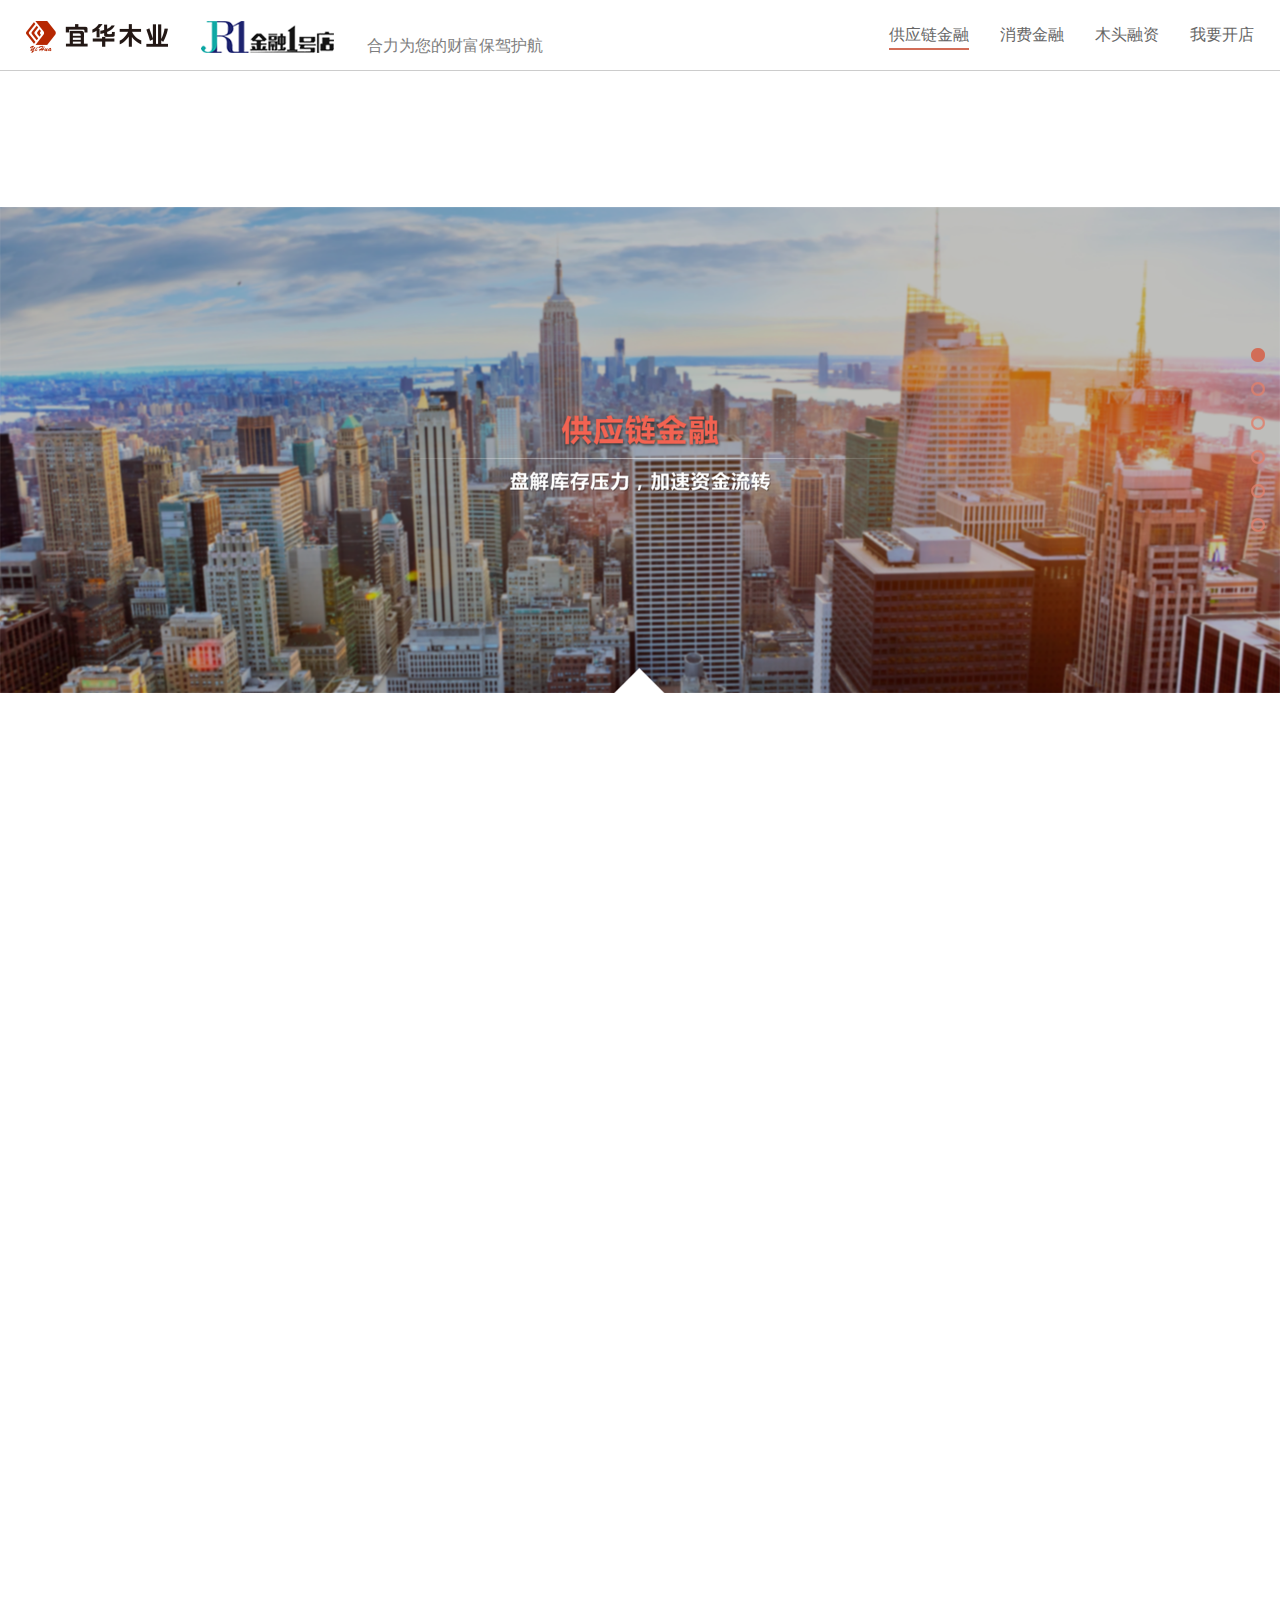
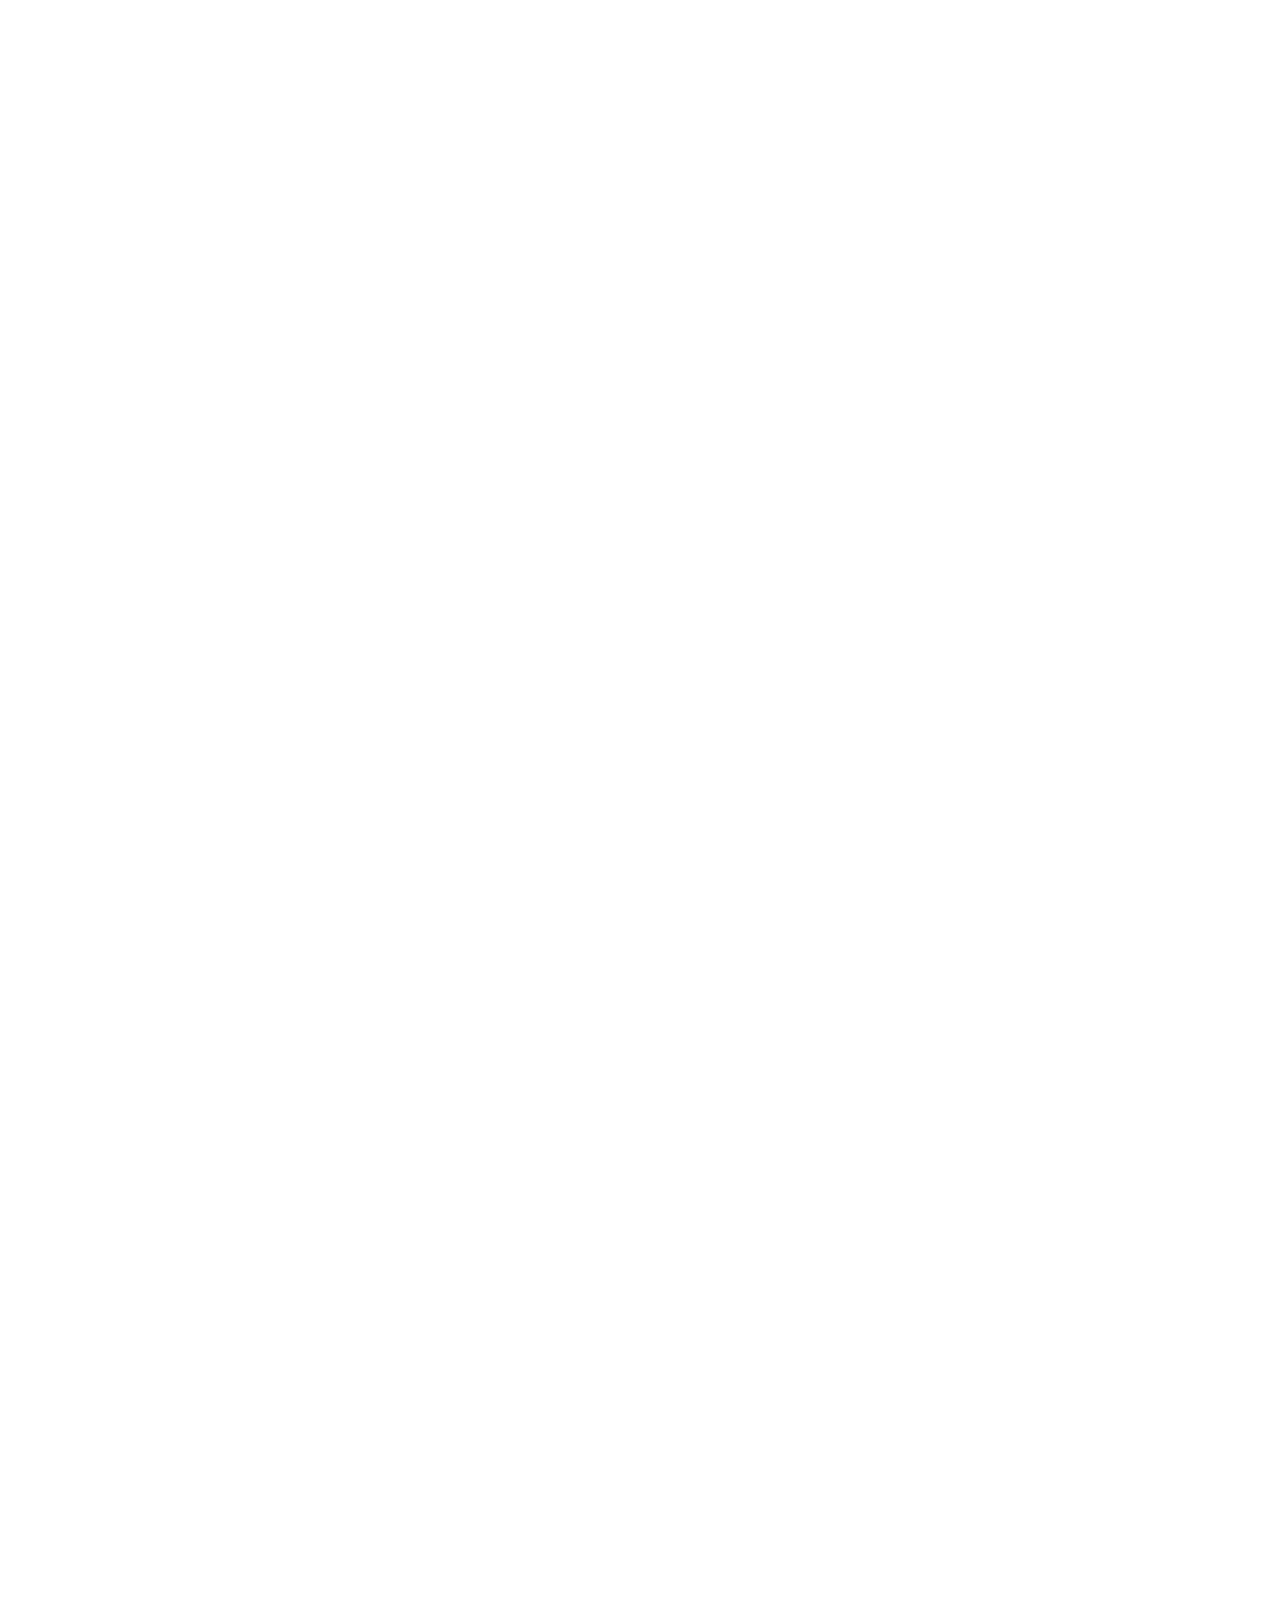
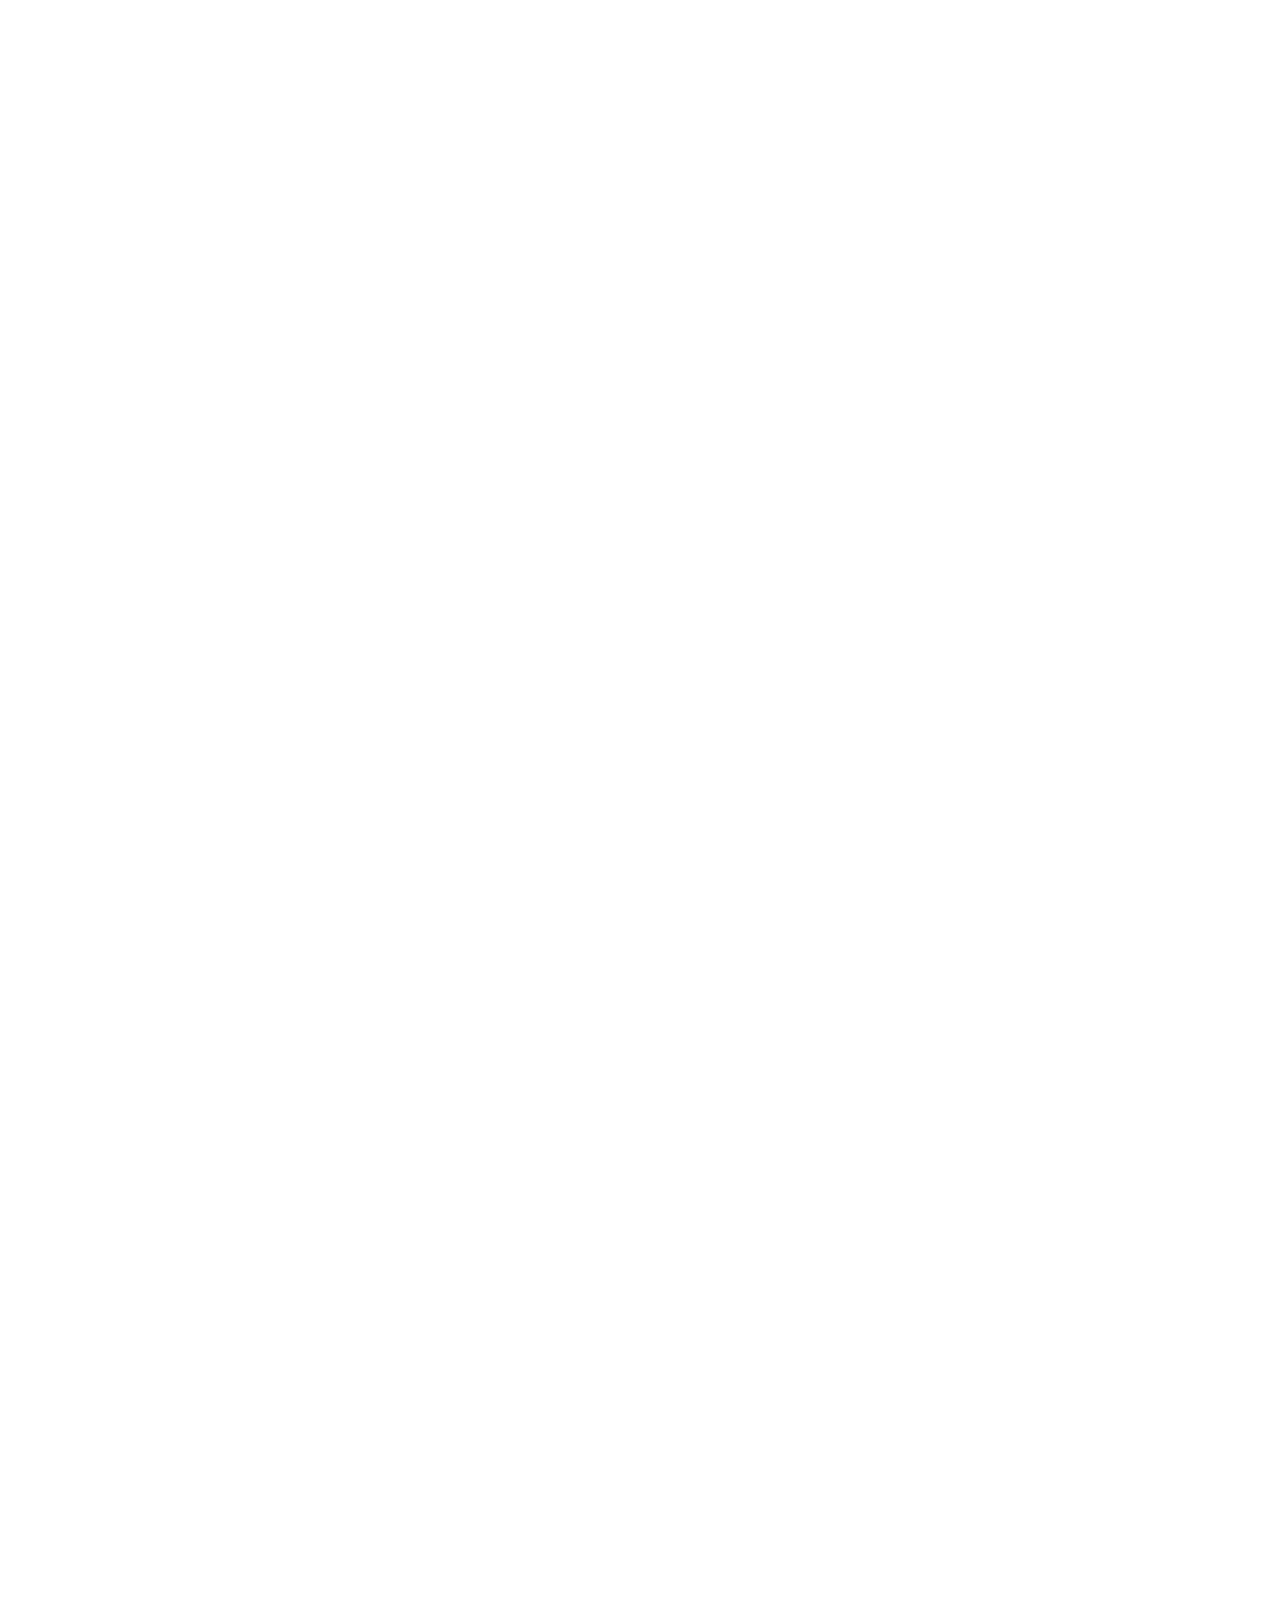
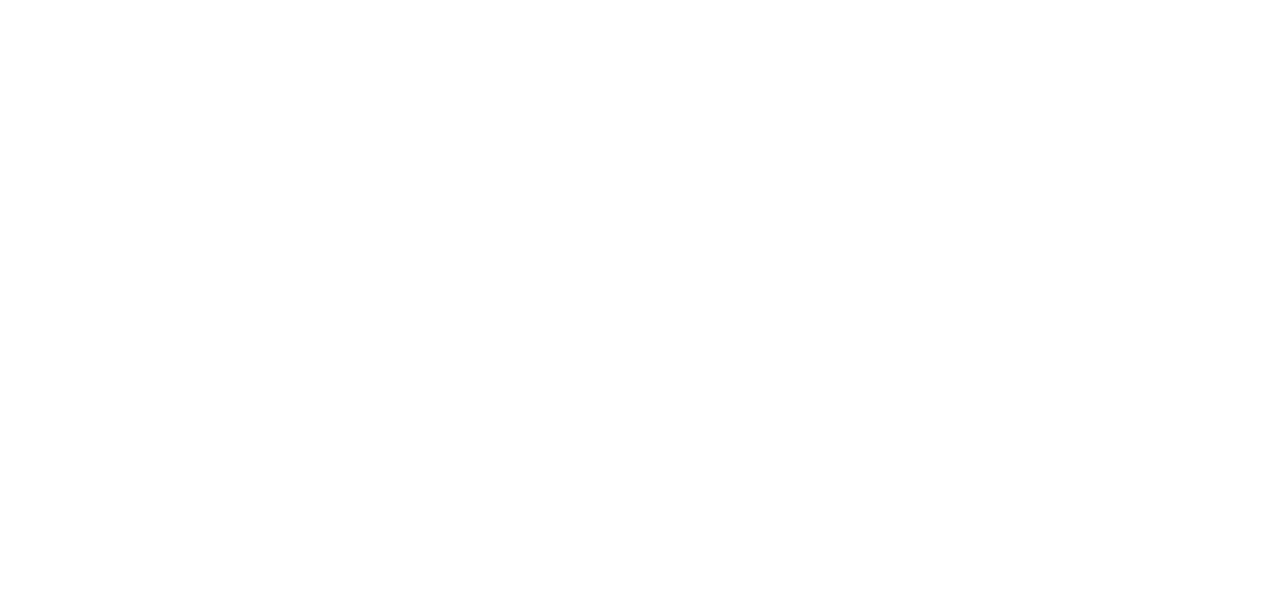
==== supply.html @ 96feeea0 "所有项目" ====
﻿<!DOCTYPE html PUBLIC "-//W3C//DTD XHTML 1.0 Transitional//EN" "http://www.w3.org/TR/xhtml1/DTD/xhtml1-transitional.dtd">
<html xmlns="http://www.w3.org/1999/xhtml">
<head>
	<meta http-equiv="Content-Type" content="text/html; charset=utf-8" />
	<meta name="keywords" content="">
	<meta name="description" content="">
	<title>宜华家居-供应链金融</title>
	<link rel="stylesheet" type="text/css" href="css/reset.css">
	<link rel="stylesheet" type="text/css" href="css/common.css">
	<link rel="stylesheet" type="text/css" href="css/jquery.fullPage.css">
	<link rel="stylesheet" type="text/css" href="css/supply.css">
	<script type="text/javascript" src="js/jquery.js"></script>
	<script type="text/javascript" src="js/jquery.fullPage.min.js"></script>
	<script type="text/javascript" src="js/commom.js"></script>
	<script type="text/javascript" src="js/slider.js"></script>
	<script type="text/javascript" src="js/supply.js"></script>
	<script type="text/javascript">
		$(document).ready(function() {
			$.fn.fullpage({
				'verticalCentered': false,
				'anchors': ['page1', 'page2', 'page3', 'page4','page5','page6','page7'],
				'css3': true,
				'slidesColor': ['#fff', '#fff', '#f0f0f0', '#fff','#f0f0f0','#fff','#fff'],
				'navigation': true,
				'navigationPosition': 'right',
				'menu': '#header'
			});
		});
	</script>
</head>
<body>
	<!--header-->
	<div class="header clearfix" id="header">
		<div class="left logo">
			<img src="images/logo1.png" height="32" width="142" >
			<img src="images/logo2.png" height="32" width="133">
			<span>合力为您的财富保驾护航</span>
		</div>
		<div class="right nav">
			<a href="supply.html" class="current"  title="供应链金融">供应链金融</a>
			<a href="consumption.html" title="消费金融">消费金融</a>
			<a href="financing.html"  title="木头融资">木头融资</a>
			<a href="index.html"  title="我要开店">我要开店</a>
		</div>
	</div>
	<!--header-->
	<!--content-->
	<div class="section " id="section0">
		<img src="images/part3_1.png" />
	</div>
	<div class="section" id="section1">
		<div class="m-part2">
			<div class="w-common clearfix">
				<div class="left">
					<img src="images/part2.png" height="416" width="416" >
				</div>
				<div class="brief right">
					<h2>宜华Y+ 生活+</h2>
					<p class="p1">
						一元复始，万象更新。宇宙万物能生生不息者，惟有良好生态。宜华木业秉承开放、相生和共荣的循环理念，构建“Y+生态系统”，这是一个“四向”资源整合、“三大”平台联结，有效连接“人和服务”的开放生态系统。
					</p>
					<p class="p2">
						“Y+生态系统”外圈是“互联网+”接入层，通过互联网的开放式接入，吸纳潜在客户和外部资源，目前已布局“线上”、“线下”、“工装”、“金融”和“物流”五大入口。通过这些“入口”，消费者可以快速获得在线家装设计、装修方案、家具配饰以及消费贷款等一条龙服务。
					</p>
				</div>
			</div>
		</div>
		<img src="images/top-arrow2.png" height="45" width="88" class="top-arrow">
	</div>
	<div class="section" id="section2">
		<div class="m-part3 clearfix">
			<div class="w-common clearfix">
				<h2>供应链金融——宜华家居、金融一号店强强联手为您的企业保驾护航</h2>
				<div class="part3_content clearfix">
					<div class="part3_left">
						<h3><span>1.</span>关于金融1号店</h3>
						<div class="company_pro">

							<ul class="list-h">
								<li>
									<p>
										北京投融有道科技有限公司创立于2013年，总部设在北京，致力于成为中国“互联网+金融”产业的领先者，是国内最具创新性和成长性的互联网金融公司之一。
									</p>
									<p>
										作为公司的互联网平台品牌，金融1号店定位于互联网金融产品与服务平台，为个人和中小企业提供包括资产管理、融资服务、金融信息服务等一系列金融产品和信息的整合服务。
									</p>
								</li>
								<li>
									<p>
										网站自上线以来，陆续推出PP宝、MM计划、天天理财、开借、文化投资等特色产品与服务，截至2015年11月，累计注册用户数22万，交易量超过4.3亿元人民币。
									</p>
									<p>
										过去两年多的发展，为公司奠定了坚实的基础，公司将进一步充实和完善产品线，提升用户体验和满意度，拓展创新业务，巩固内部管理，加强产业合作，提高品牌价值。公司目前已经在深圳成立分公司，辐射大华南区域。
									</p>
								</li>
								<li>
									<p>
										同时在多个投资项目领域成立了多家项目子公司。公司计划在未来一年内，陆续实现成立上海和南京等分公司，引入战略投资伙伴，用户数力争达到100万，创建新业务品牌，以及国内挂牌上市等一系列战略目标。
									</p>
								</li>
							</ul>
						</div>
						<div class="imgSwith">
							<img src="images/left2.png" height="30" width="30" id="leftImg">
							<img src="images/right1.png" height="30" width="30" id="rightImg">
						</div>
					</div>
					<div class="part3_fgx"></div>
					<div class="part3_right">
						<h3><span>2.</span>关于供应链金融</h3>
						<p>
							金融一号店一直致力于为中小企业融资的理念和技术瓶颈提供解决方案。面向宜华木业优质供应商推出的专项供应链金融服务，将帮助宜华木业供应商实现资金即刻兑现，缩短账期，增强供应商资产流动性，提高企业运用和管理资本的能力，有效降低供应商资金流动风险。 
						</p>
					</div>
				</div>
			</div>
		</div>
		<img src="images/top-arrow.png" height="45" width="88" class="top-arrow">
	</div>
	<div class="section" id="section3">
		<div class="m-part4">
			<h2>供应链金融——两种解决办法让您轻松无忧</h2>
			<div class="m-part4-bg">
				<img src="images/part3_4.png" height="580" width="1920" style="position:absolute">
				<div class="w-common">
					<div id="banner_tabs" class="flexslider">
						<ul class="slides">
							<li>
								<img src="images/programme1.png" height="330" width="1200">
							</li>
							<li>
								<img src="images/programme2.png" height="330" width="1200">
							</li>		
						</ul>
									        
				        <!-- <ol id="bannerCtrl" class="flex-control-nav flex-control-paging">
				            <li class="active"></li>
				            <li></li>
				            <li></li>
				        </ol> -->
					</div>

				</div>
				<div class="flex-direction-nav">
		        	<img src="images/le.png" height="146" width="72" class="flex-prev">
		        	<img src="images/ri.png" height="146" width="72" class="flex-next">
		        </div>
			</div>
		</div>
	</div>
	<div class="section" id="section4">
		<div class="m-part5">
			<div class="w-common">
				<div class="m-part5-c">
					<div class="fir">
						<h2>供应链申请流程</h2>
						<img src="images/fgx_01.png" height="5" width="125" class="fgx">
					</div>
					<div class="sec clearfix">
						<div class="item1 left clearfix">
							<img src="images/ico1.png" height="109" width="96" class="left">
							<p>
								<em>SETP1  咨询申请</em>
								<span>欢迎您通过多种渠道联系我们沟通咨询，金融一号店将审核并尽快联系您</span>
							</p>
						</div>
						<div class="item2 left clearfix">
							<img src="images/ico2.png" height="109" width="96" class="left">
							<p>
								<em>SETP2  合同签订</em>
								<span>基本材料准备和合同签订</span>
							</p>
						</div>						
					</div>
					<div class="sec clearfix">
						<div class="item1 left clearfix">
							<img src="images/ico3.png" height="109" width="96" class="left">
							<p>
								<em>SETP3  极速放款</em>
								<span>即刻兑现，缓解企业现金流压力，提高资金周转率</span>
							</p>
						</div>
						<div class="item2 left clearfix">
							<img src="images/ico4.png" height="109" width="96" class="left">
							<p>
								<em>SETP4  自主还款</em>
								<span>便捷支付方式，在线还款体验，自主灵活</span>
							</p>
						</div>						
					</div>
				</div>
			</div>
		</div>
	</div>
	<div class="section" id="section5">
		<div class="m-part6">
			<div class="w-common">
				<h2>联系我们</h2>
				<div class="m-part6-c clearfix">
					<div class="left m-part6-l">
						<p>如果您需要了解关于金融一号店供应链金融更多详情，可以通过以下方式或留言给我们。</p>
						<div class="list">
							<ul>
								<li>
									<span class="ico1">电话号码</span>
									<em>400-6608-517</em>
								</li>
								<li>
									<span class="ico2">公司地址</span>
									<em style="font-style:normal">北京市海淀区中关村南三街6号</em>
								</li>
								<li>
									<span class="ico3">电子邮箱</span>
									<em>info@crtivo.com</em>
								</li>
							</ul>
						</div>
					</div>
					<div class="right m-part6-r">
						<form action="">
                        <div class="fir clearfix">
                            <p>
                                <img src="images/people.png" height="23" width="20">
                                <input id="jr_contact_name" type="text" class="username" value="您的姓名"   />
                            </p>
                            <p>
                                <img src="images/email2.png" height="16" width="20" style="margin-top:20px;">
                                <input id="jr_contact" type="text" class="contactway" value="您的联系方式" />
                            </p>
                        </div>
                        <div class="sec">
                            <textarea name="" id="jr_submit_content" cols="30" rows="10"></textarea>
                            <p><img id="jr_submit_contact" src="images/send.png" height="39" width="39"></p>
                        </div>
                        </form>
					</div>
				</div>
			</div>
		</div>	
		<div class="m-part6-city"></div>
		<!--backtop-->
		<a href="supply.html#page1" class="right" id="returnBack" alt="返回顶部">
			<img src="images/backtop.png" height="50" width="50">
		</a>
		<!--backtop-->
	</div>
	<!--content-->

<script type="text/javascript">
$(function(){
	var lilenth = $(".list-h li").length+1;
	$(".list-h").css("width", lilenth * 371);
	var leftpos = 0;
	var leftcount = 0;
	$("#leftImg").attr("src", "images/left2.png");

	if (lilenth > 1) {
		$(function() {
			$("#rightImg").click(function() {
				if (leftcount >= 0) {
					$("#leftImg").attr("src", "images/left1.png");	
				}
				if (lilenth - leftcount < 3) {
					$("#rightImg").attr("src", "images/right2.png");	
				}
				else {
					leftpos = leftpos - 371;
					leftcount = leftcount + 1;
					$(".list-h").animate({ left: leftpos }, "slow");
					
					if (lilenth - leftcount < 2) {
						$("#rightImg").attr("src", "images/right2.png");
					}
				}

			});
		});
		$(function() {
				$("#leftImg").click(function() {
					if (lilenth - leftcount > 2) {
						$("#rightImg").attr("src", "images/right1.png");
					}
					if (leftcount < 1) {
						$("#leftImg").attr("src", "images/left2.png");
					}
					else {
						leftpos = leftpos + 371;
						leftcount = leftcount - 1;
						$(".list-h").animate({ left: leftpos }, "slow");
						if (leftcount < 1) {
							$("#leftImg").attr("src", "images/left2.png");
							
						}
					}

				});
			});
		}
	else {
		$("#rightImg").attr("src", "images/right2.png");
	}
});
</script>
<script type="text/javascript">
 	//banner切换
    $(function() {
        var bannerSlider = new Slider($('#banner_tabs'), {
            time: 5000,
            delay: 700,
            event: 'hover',
            auto: false,
            mode: 'fade',
            controller: $('#bannerCtrl'),
            activeControllerCls: 'active'
        });
        $('.flex-prev').click(function() {
            bannerSlider.prev();
        });
        $('.flex-next').click(function() {
            bannerSlider.next();
        });
    });
</script>
</body>
</html>
---- css/common.css ----
@charset "utf-8";
/**header**/
.header{height: 70px;line-height: 70px;padding: 0 2%;position: fixed;z-index: 999;left: 0;top: 0;background: #fff;width: 96%;border-bottom: 1px solid #ccc;}
.header .logo img{margin-right: 30px;display: inline-block;vertical-align: middle;}
.header .logo span{display: inline-block;font-size: 16px;color: #7e7e7e;position: relative;top: 11px;}

.header .nav a{color: #666;font-size: 16px;margin-left:28px;border-bottom: 2px solid #fff;padding-bottom: 5px;}
.header .nav a:hover{border-bottom: 2px solid #D26D57;}
.header .nav a.current{border-bottom: 2px solid #D26D57;}

/**content**/
.main{position: relative;}
.m-part2{height: 735px;width: 100%;background: #fff;position: relative;top:50%;margin-top:-150px;}
.m-part2 img{vertical-align: middle;display: inline-block;}


.m-part2 .brief{width: 670px;font-size: 16px;color: #59493f;}
.m-part2 .brief h2{font-size: 28px;color: #b22130;}
.m-part2 .brief p{line-height: 28px;text-align: justify;}
.m-part2 .brief p.p1{margin-top:80px;margin-bottom: 30px;}

.m-part6{width: 100%;background: #fff;height: 730px;position: relative;top: 50%;margin-top: -200px;}
.m-part6 h2{height: 100px;line-height: 100px;font-size: 28px;color: #d26d57;text-align: center;}
.m-part6-l p{font-size: 16px;color: #7e7e7e;line-height: 25px;width:335px;}
.m-part6-l .list{margin-top: 45px;font-size: 17px;color: #7e7e7e;}
.m-part6-l .list ul{list-style: none;}
.m-part6-l .list ul li{line-height: 35px;}
.m-part6-l .list ul li span{margin-right: 35px;padding-left: 25px;display: inline-block;}
.m-part6-l .list ul li em{font-style: italic;color: #7e7e7e;}

.m-part6-l .list ul li span.ico1{background: url(../images/phone.png) 0 center no-repeat;}
.m-part6-l .list ul li span.ico2{background: url(../images/address.png) 0 center no-repeat;}
.m-part6-l .list ul li span.ico3{background: url(../images/email.png) 0 center no-repeat;}

.m-part6-r .fir{}
.m-part6-r .fir p{background: #f2f4f5;width: 280px;height: 55px;line-height: 55px;float: left;margin-left: 20px;border-radius: 3px;}
.m-part6-r .fir p img{float: left;margin:17px 10px;}
.m-part6-r .fir p input{height: 55px;line-height: 55px;float: left;font-size: 16px;color: #d26d57;width: 180px;border: none;background: #F2F4F5;}
.m-part6-r .sec{margin-top: 20px;margin-left: 20px;position: relative;}
.m-part6-r .sec textarea{width: 95%;background: #F2F4F5;border: none;border-top-left-radius: 3px;border-top-right-radius: 3px;height: 40px;text-indent: 10px;padding:2.5% ;font-size: 16px;color: #d26d57;}
.m-part6-r .sec p{width: 100%;background: #F2F4F5;border-bottom-left-radius: 3px;border-bottom-right-radius: 3px;overflow: hidden;}
.m-part6-r .sec p img{position: relative;right: 14px;float: right;margin-bottom: 14px;}
input::-webkit-input-placeholder, textarea::-webkit-input-placeholder {color:#d26d57;}
input:-moz-placeholder, textarea:-moz-placeholder {color:#d26d57;}
input::-moz-placeholder, textarea::-moz-placeholder {color:#d26d57;}
input:-ms-input-placeholder, textarea:-ms-input-placeholder {color:#d26d57;}
.m-part6-city{background: url(../images/city.png) no-repeat center 0;width: 100%;height: 181px;overflow: hidden;position: absolute;bottom: 0;}

.m-part7{width: 100%;background: #fff;height: 100%;position: relative;}

.m-part8{height: 70px;line-height: 70px;padding: 0 2%;background: #fff;width: 96%;}
.m-part8 .logo img{margin-right: 30px;display: inline-block;vertical-align: middle;}
.m-part8 .logo span{margin-left: 30px;display: inline-block;font-size: 16px;color: #7e7e7e;}

/**main-nav**/
.main-nav{position: fixed;top:50%;right: 120px;z-index: 999;margin-top: -129px;}
.main-nav a{background: url(../images/circle2.png) no-repeat;width: 24px;height: 24px;display: block;margin-bottom: 10px;}
.main-nav a.current{background: url(../images/circle.png) no-repeat;}

/**backTop**/
#returnBack{margin-top: -250px;z-index: 999999;position: relative;margin-right: 30px;}

/**Arrow**/
.top-arrow{position: absolute;text-align: center;bottom: 0px;left: 50%;margin-left: -44px;}



.section{position: relative;position: relative;-webkit-box-sizing: border-box;-moz-box-sizing: border-box;box-sizing: border-box;overflow: hidden;}
#section0{text-align: center;display: table-cell; vertical-align:middle;}
#section0 img{width: 100%;vertical-align: middle;}
---- css/supply.css ----
﻿/**content**/
.m-part1{background: url(../images/part3_1.png) no-repeat center 0;width: 100%;height: 730px;overflow: hidden;margin-top: 70px; }
.m-part3{width: 100%;background: #f0f0f0;height: 730px;position: relative;top: 50%;margin-top: -170px;}
.m-part3 h2{font-size: 28px;color: #333;text-align: center;}
.m-part3 h3{color: #d26d57;font-size: 28px;margin-bottom: 40px;}
.m-part3 h3 span{font-style: italic;}
.part3_content {margin-top: 50px;}
.part3_left{float: left;width: 375px;}
.part3_left h3{text-align: right;}
.part3_fgx{border-right: 1px solid #cdcdcd;height: 300px;float: left;margin-left: 125px;margin-top: 65px;}
.part3_right{float: right;width: 590px;margin-top: 95px;}
.company_pro{background: url(../images/quotation.png) no-repeat;width: 371px;height: 203px;padding:20px 0px;overflow: hidden;position: relative;}
.company_pro ul{position: absolute;width: 1200px;left: 0;}
.company_pro li{float: left;width: 371px;height: 203px;padding:5px 0px;}
.company_pro p{font-size: 16px;color: #333;line-height: 22px;margin-bottom: 10px;text-align: justify;}
.imgSwith{float: right;margin-top: 15px;}
.imgSwith img{cursor: pointer;margin-left: 10px;}
.part3_right p{font-size: 16px;color: #333;line-height: 25px;margin-bottom: 10px;text-align: justify;}

.m-part4{width: 100%;top: 50%;margin-top: -230px;position: relative;height: 735px;}
.m-part4 h2{text-align: center;height: 50px;line-height: 50px;font-size: 28px;color: #d26d57;}
.m-part4-bg{/*background: url(../images/part3_4.png) no-repeat center 0;*/background: #ccc; width: 100%;height: 580px;overflow: hidden;}


.m-part5{width: 100%;background: #f0f0f0;height: 730px;position: relative;top: 50%;margin-top: -150px;}
.m-part5-c{}
.m-part5-c .fir{text-align: center;}
.m-part5-c .fir h2{height: 50px;line-height: 50px;color: #333;font-size: 28px;text-align: center;}
.m-part5-c .fir img.fgx{padding-top: 20px;text-align: center;}

.m-part5-c .sec{margin-top: 40px;}
.m-part5-c .sec .item1{width:480px;margin-right:240px;overflow: hidden;}
.m-part5-c .sec .item2{width:480px;overflow: hidden;}
.m-part5-c .sec img{margin-right: 23px;}
.m-part5-c .sec p{float: left;width: 360px;}
.m-part5-c .sec em{font-size: 24px;color: #333;display:block;}
.m-part5-c .sec p span{margin-top: 30px;font-size: 16px;color: #333;display: block;line-height: 30px;}


.flexslider{position: relative;height: 375px;top: 110px;}
.flexslider .slides li{position: absolute;top: 0;left: 0;width: 100%; height: 100%;}
.flexslider .slides li img{width: 1200px;height: 330px;display: block;}

.flex-direction-nav{    display: block;
    width: 100%;
    margin: 0 auto;
    margin-top: -160px;
    z-index: 999;
    position: absolute;}
.flex-direction-nav img{cursor: pointer;display: block;}
.flex-direction-nav .flex-prev{float: left;left: 0;}
.flex-direction-nav .flex-next{float: right;right: 0;}


.flex-control-nav{position: absolute;bottom: 10px;text-align: center;width: 100%;}
.flex-control-nav li{background: #ccc;border-radius: 50%;width: 20px;height: 20px;display: inline-block;cursor: pointer;}
.flex-control-nav li.active{background: red}

#returnBack {margin-top: -100px;z-index: 999;position: relative;margin-right: 30px;}
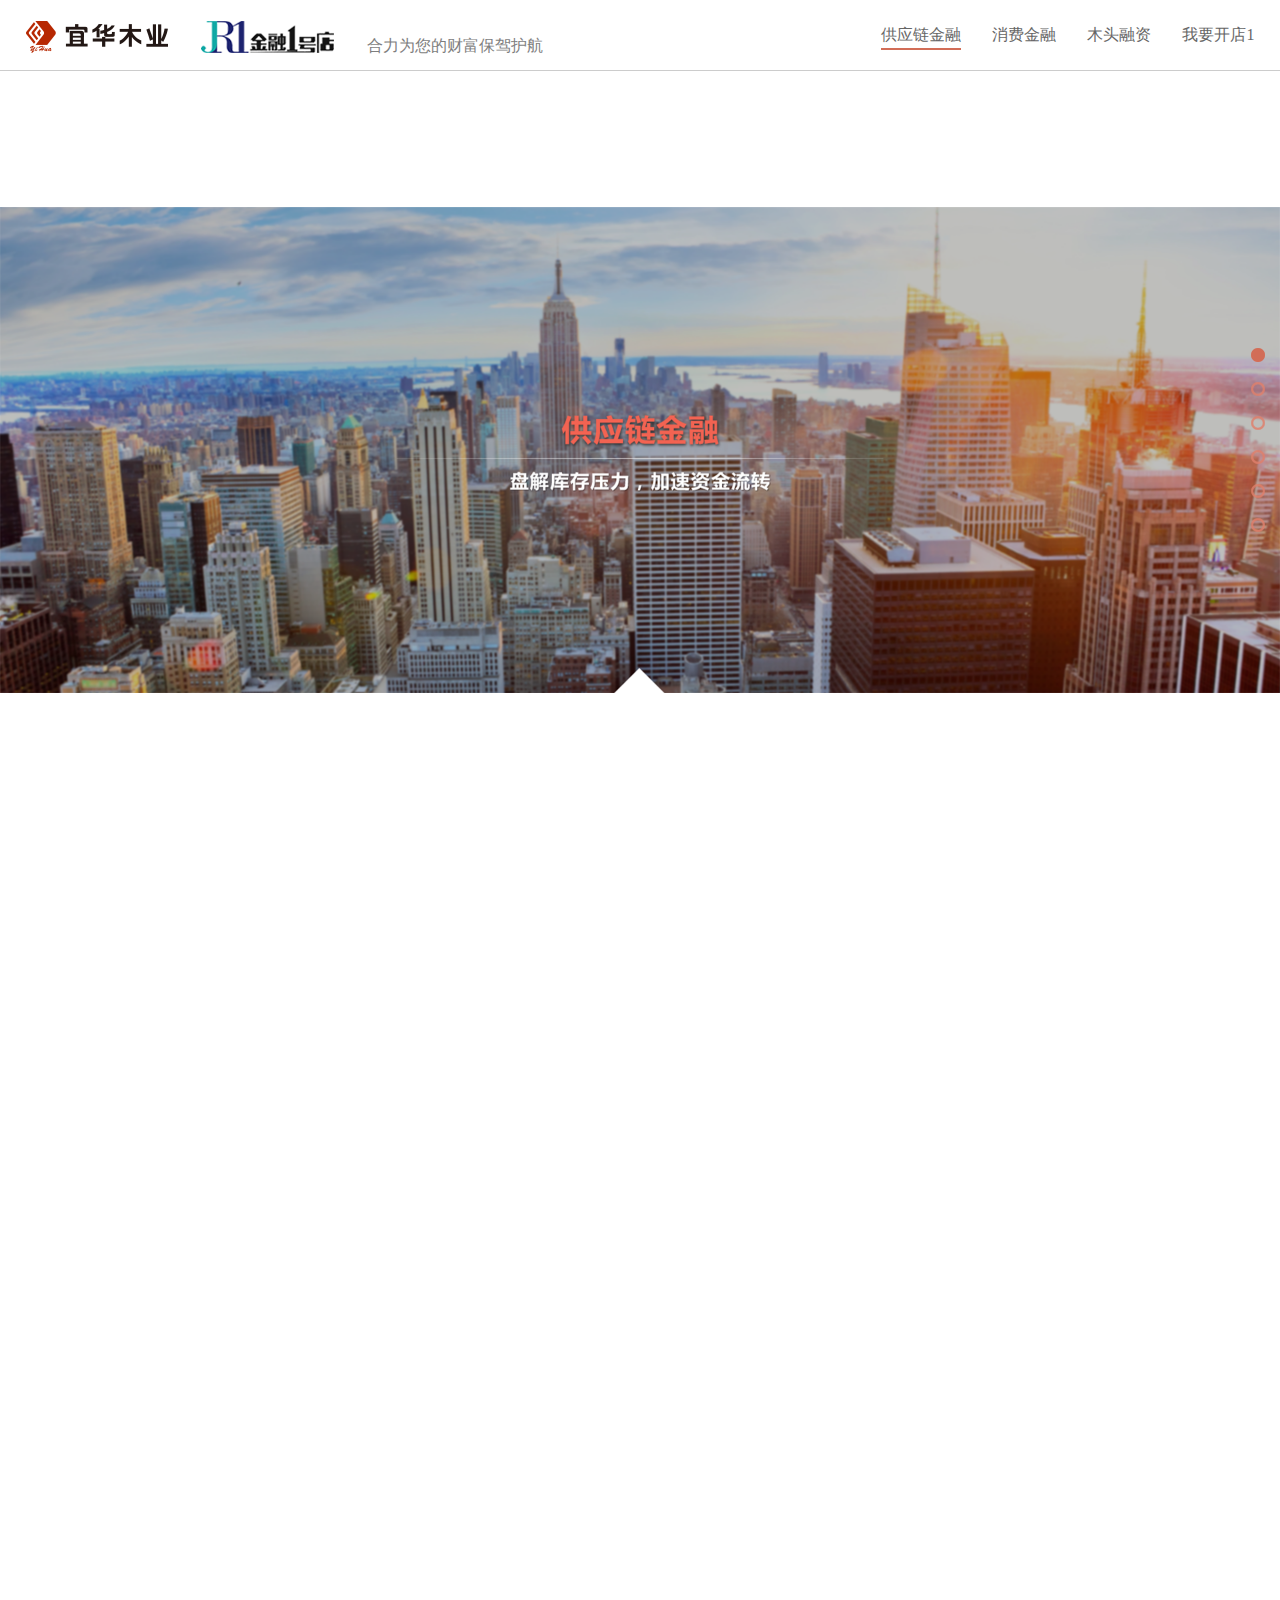
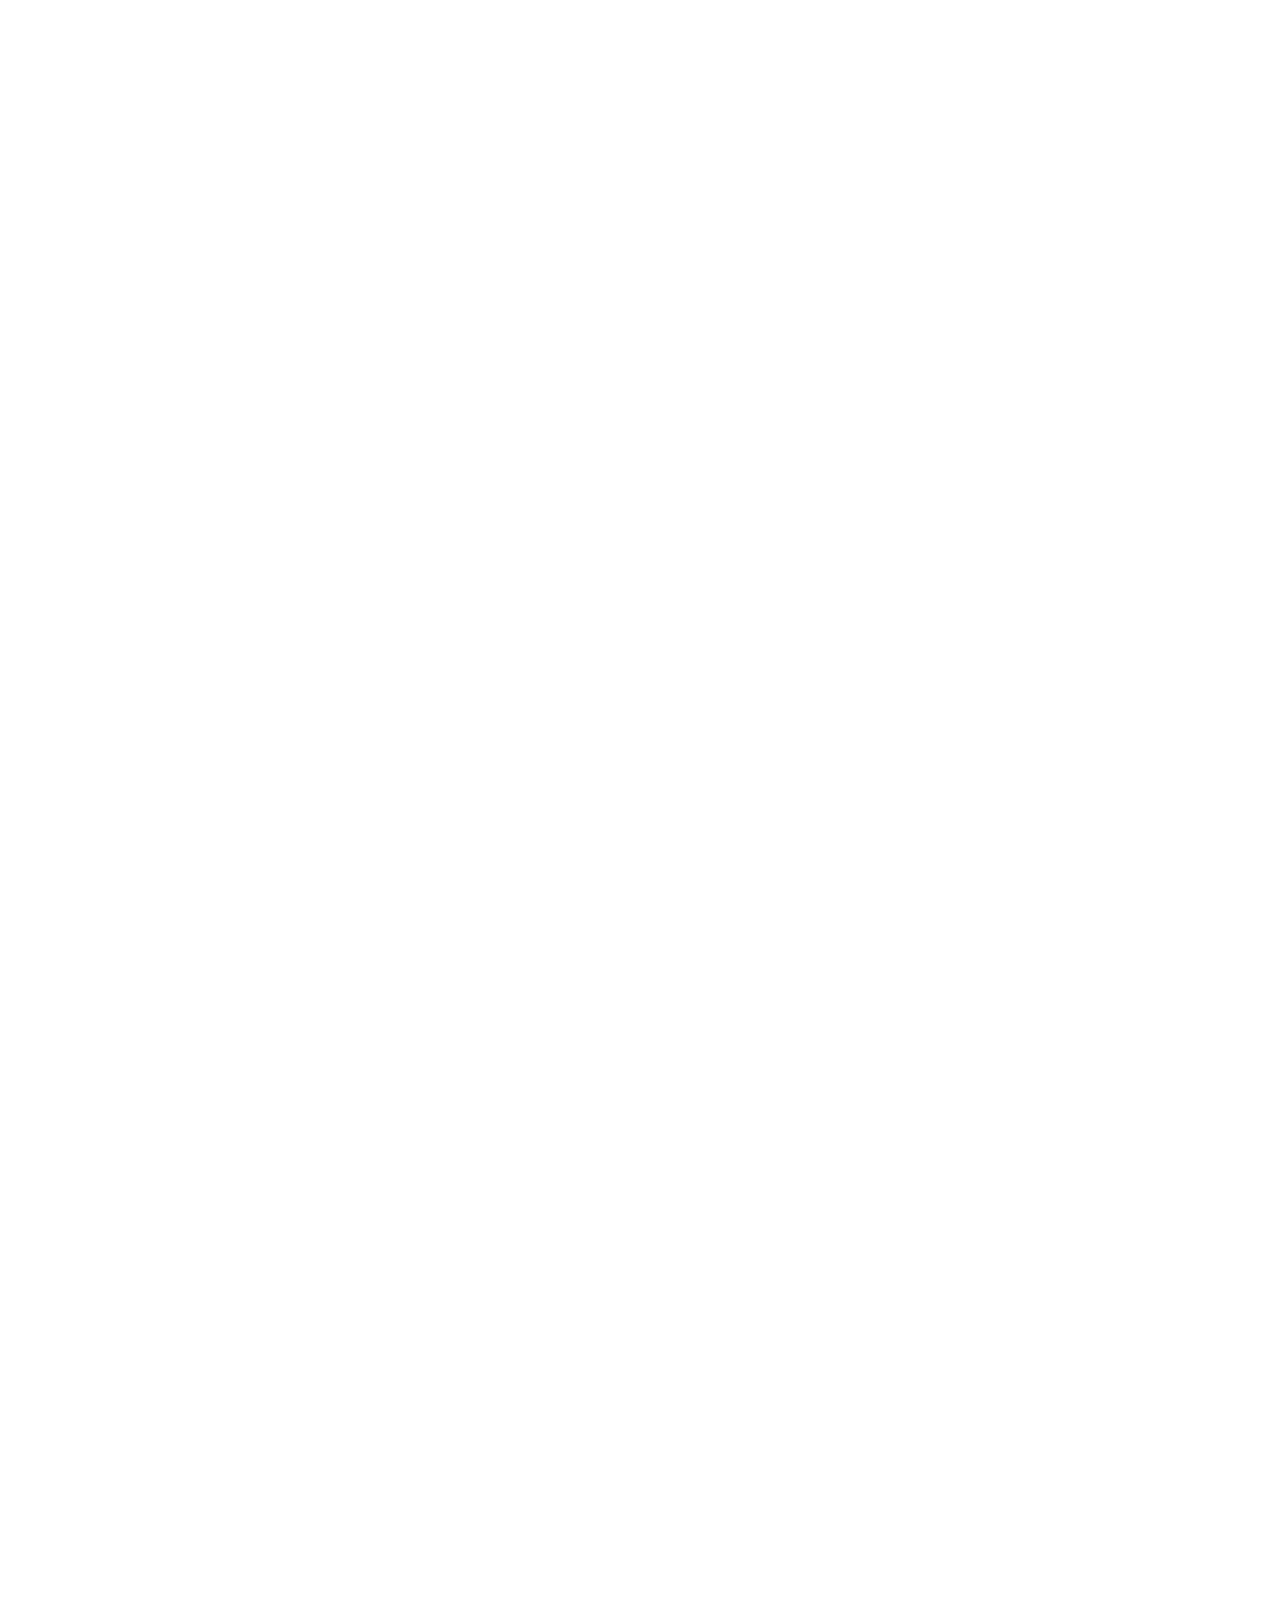
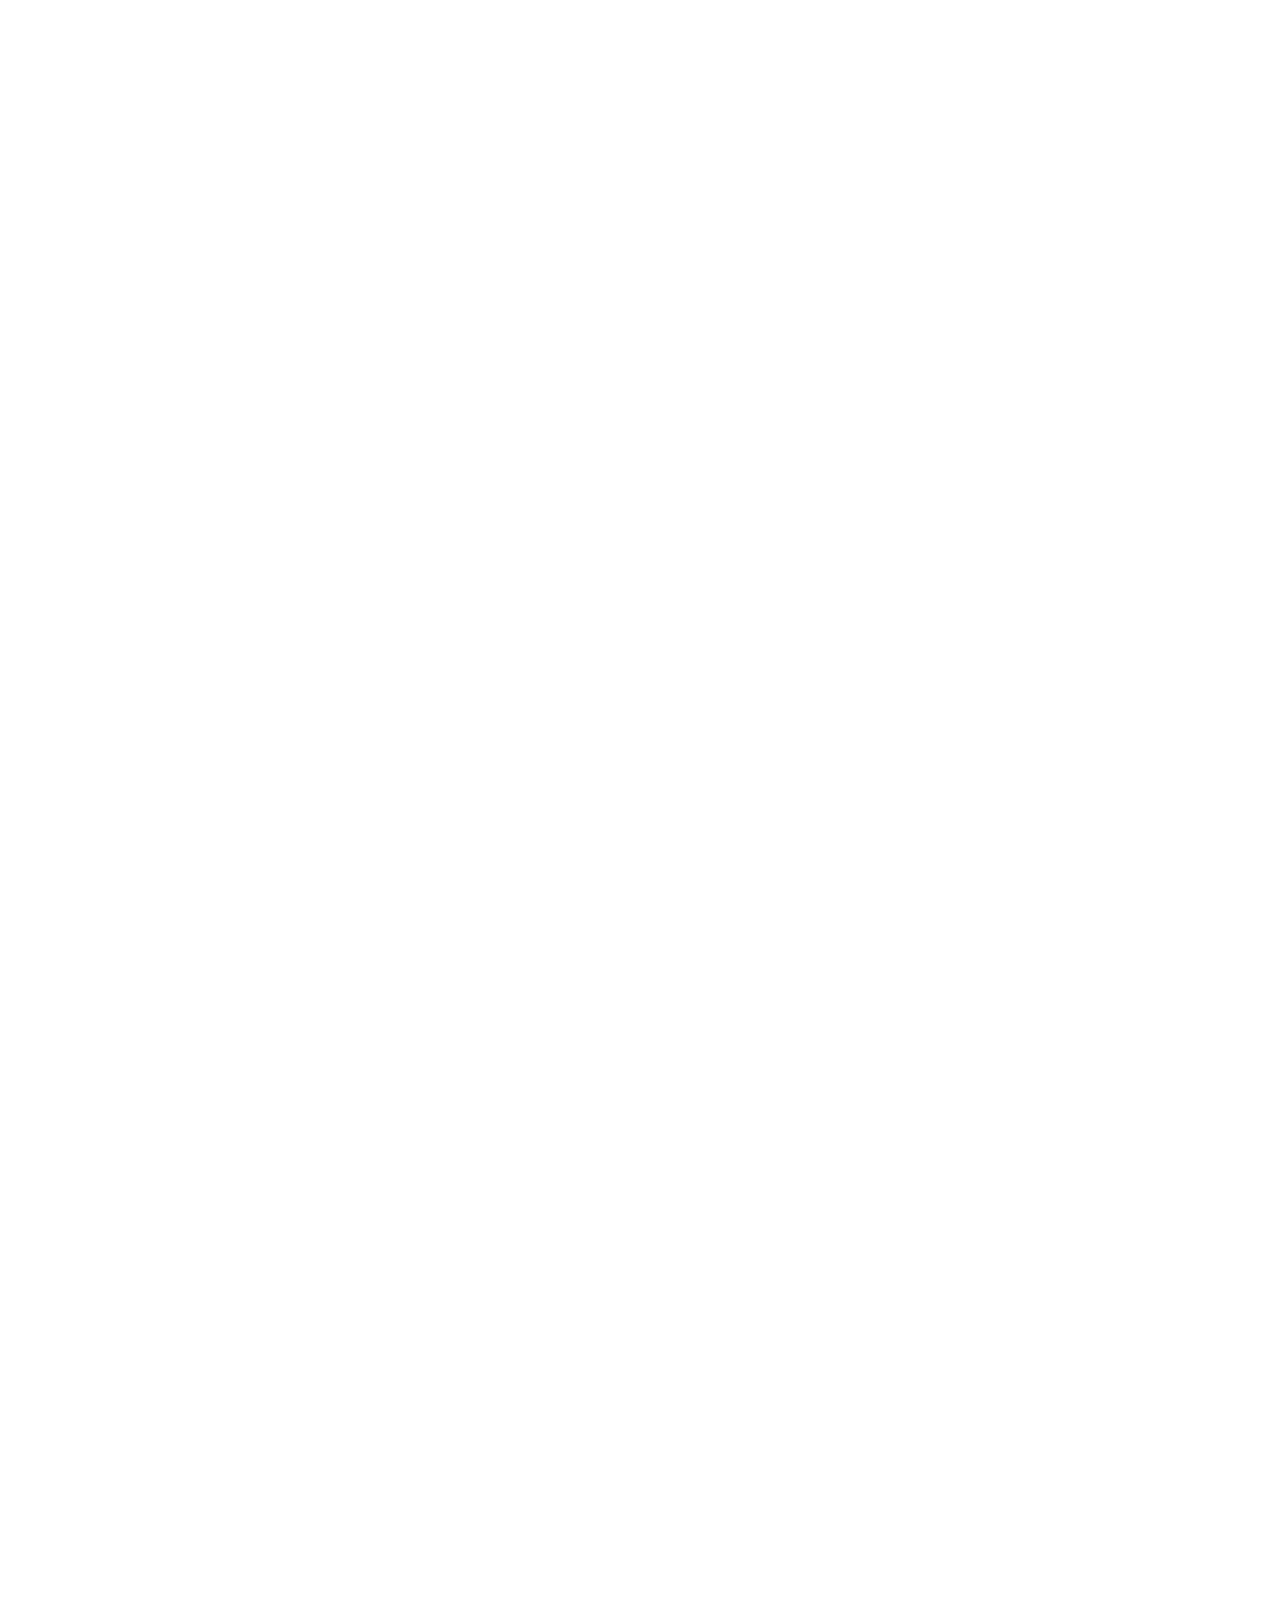
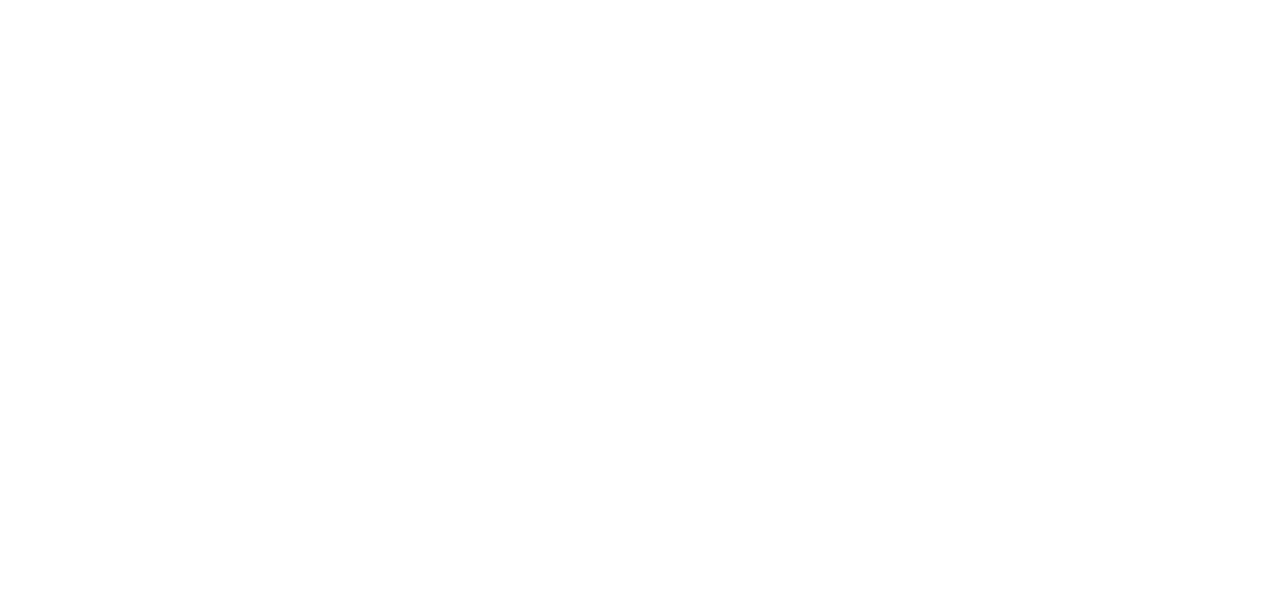
==== commit c150c7cc: "修改supply.html文件" ====
--- a/supply.html
+++ b/supply.html
@@ -40,7 +40,7 @@
 			<a href="supply.html" class="current"  title="供应链金融">供应链金融</a>
 			<a href="consumption.html" title="消费金融">消费金融</a>
 			<a href="financing.html"  title="木头融资">木头融资</a>
-			<a href="index.html"  title="我要开店">我要开店</a>
+			<a href="index.html"  title="我要开店">我要开店1</a>
 		</div>
 	</div>
 	<!--header-->
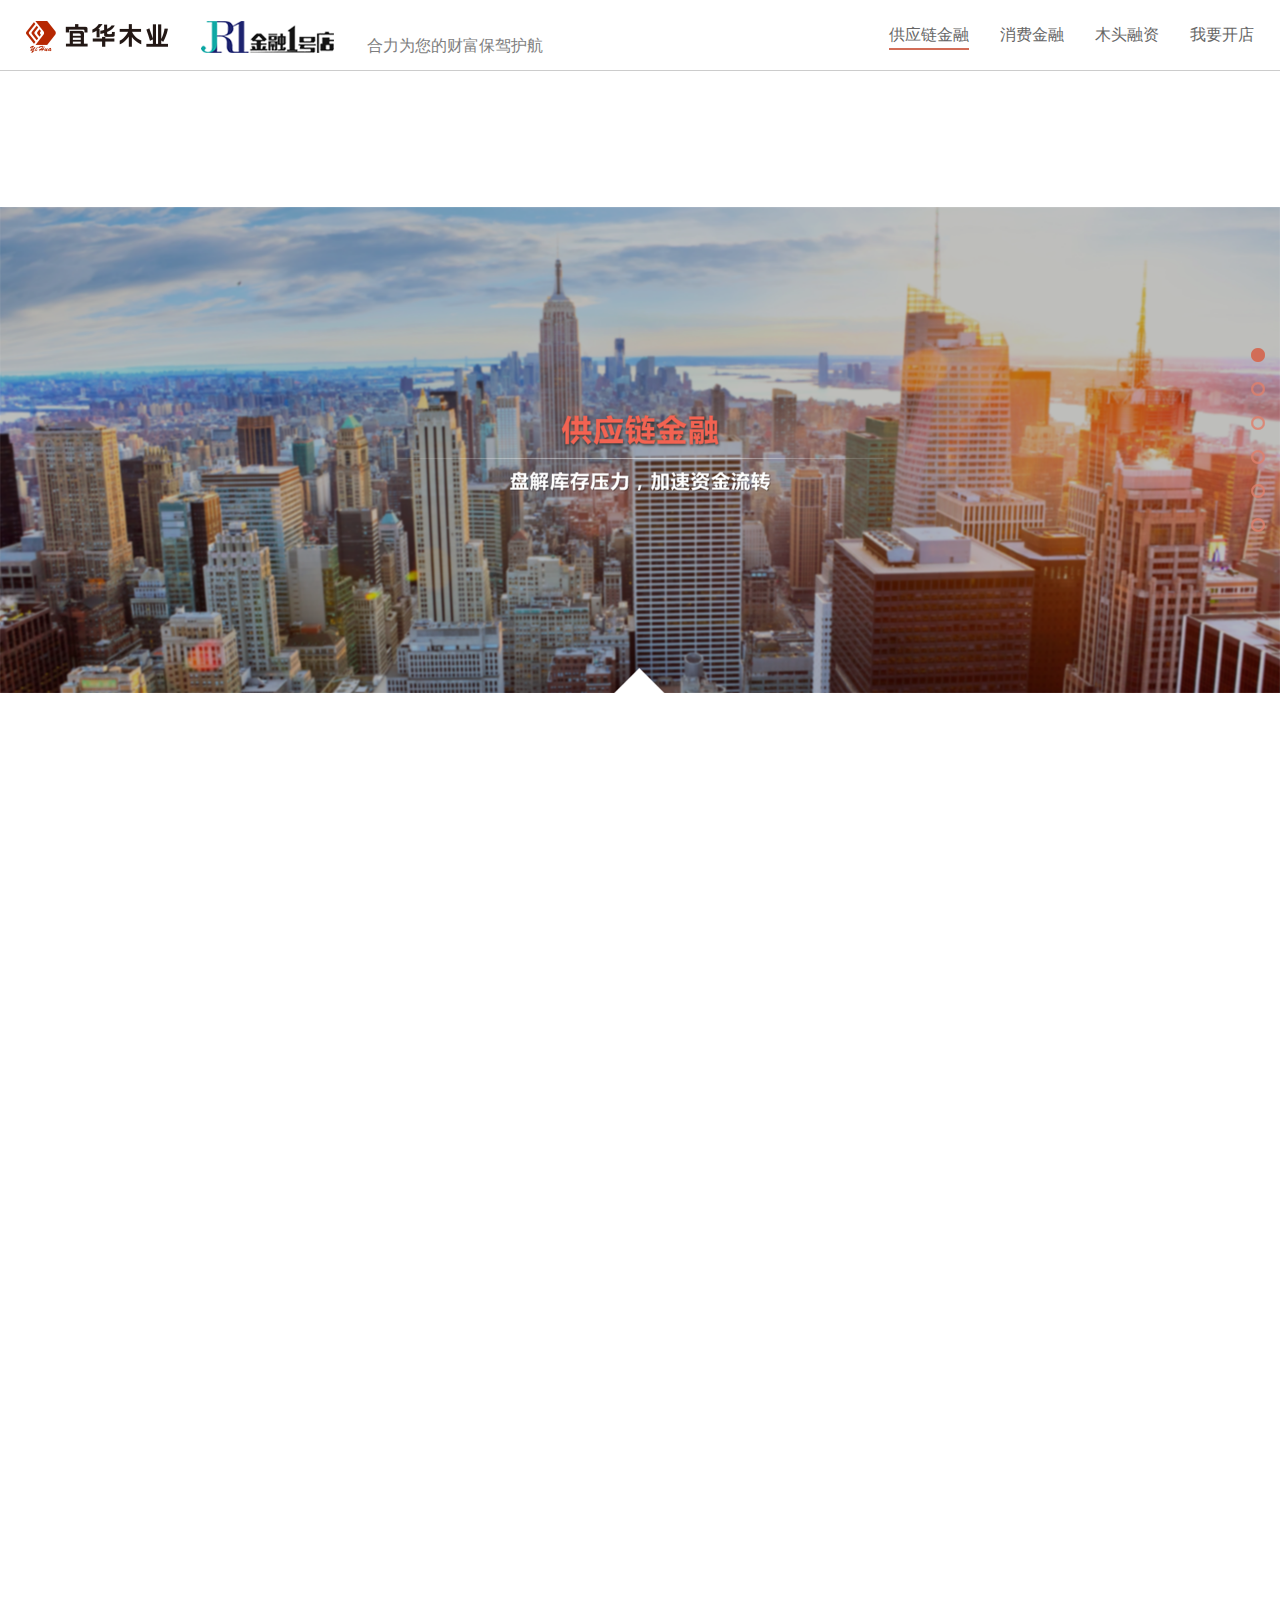
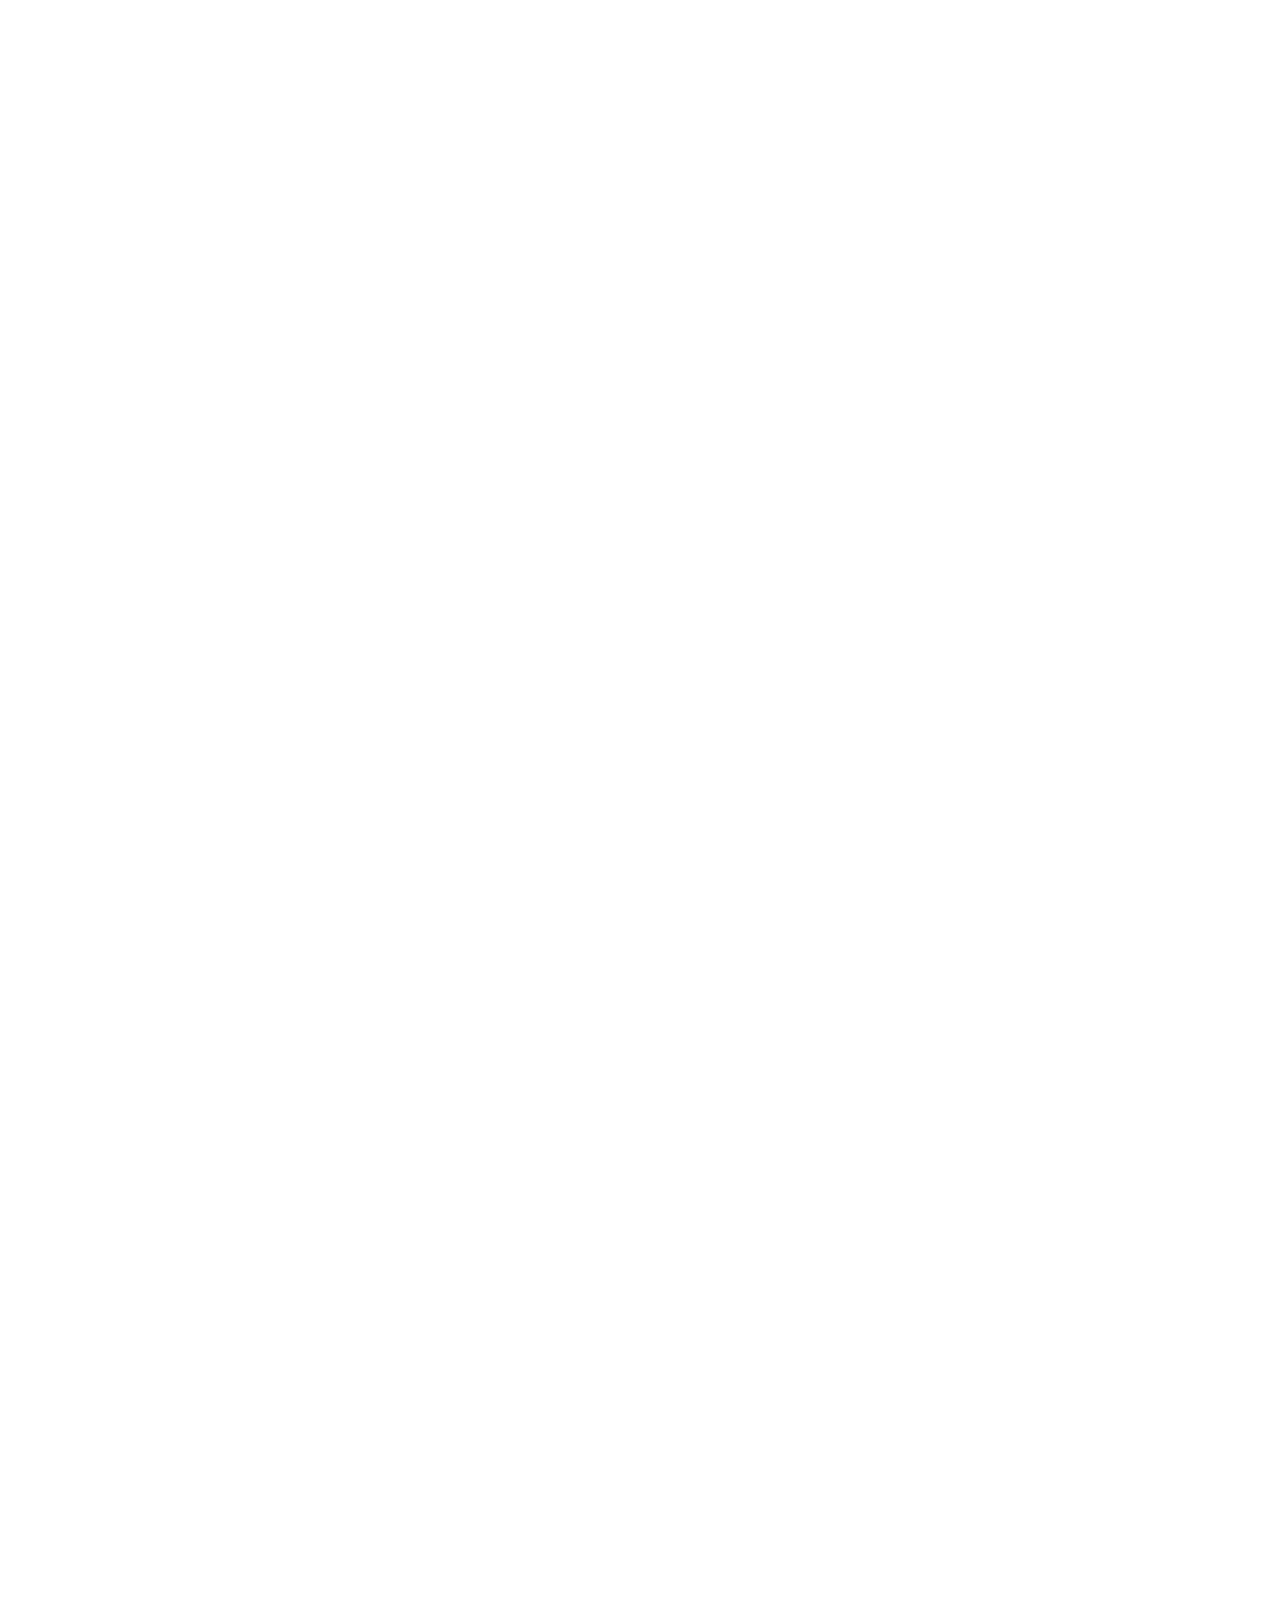
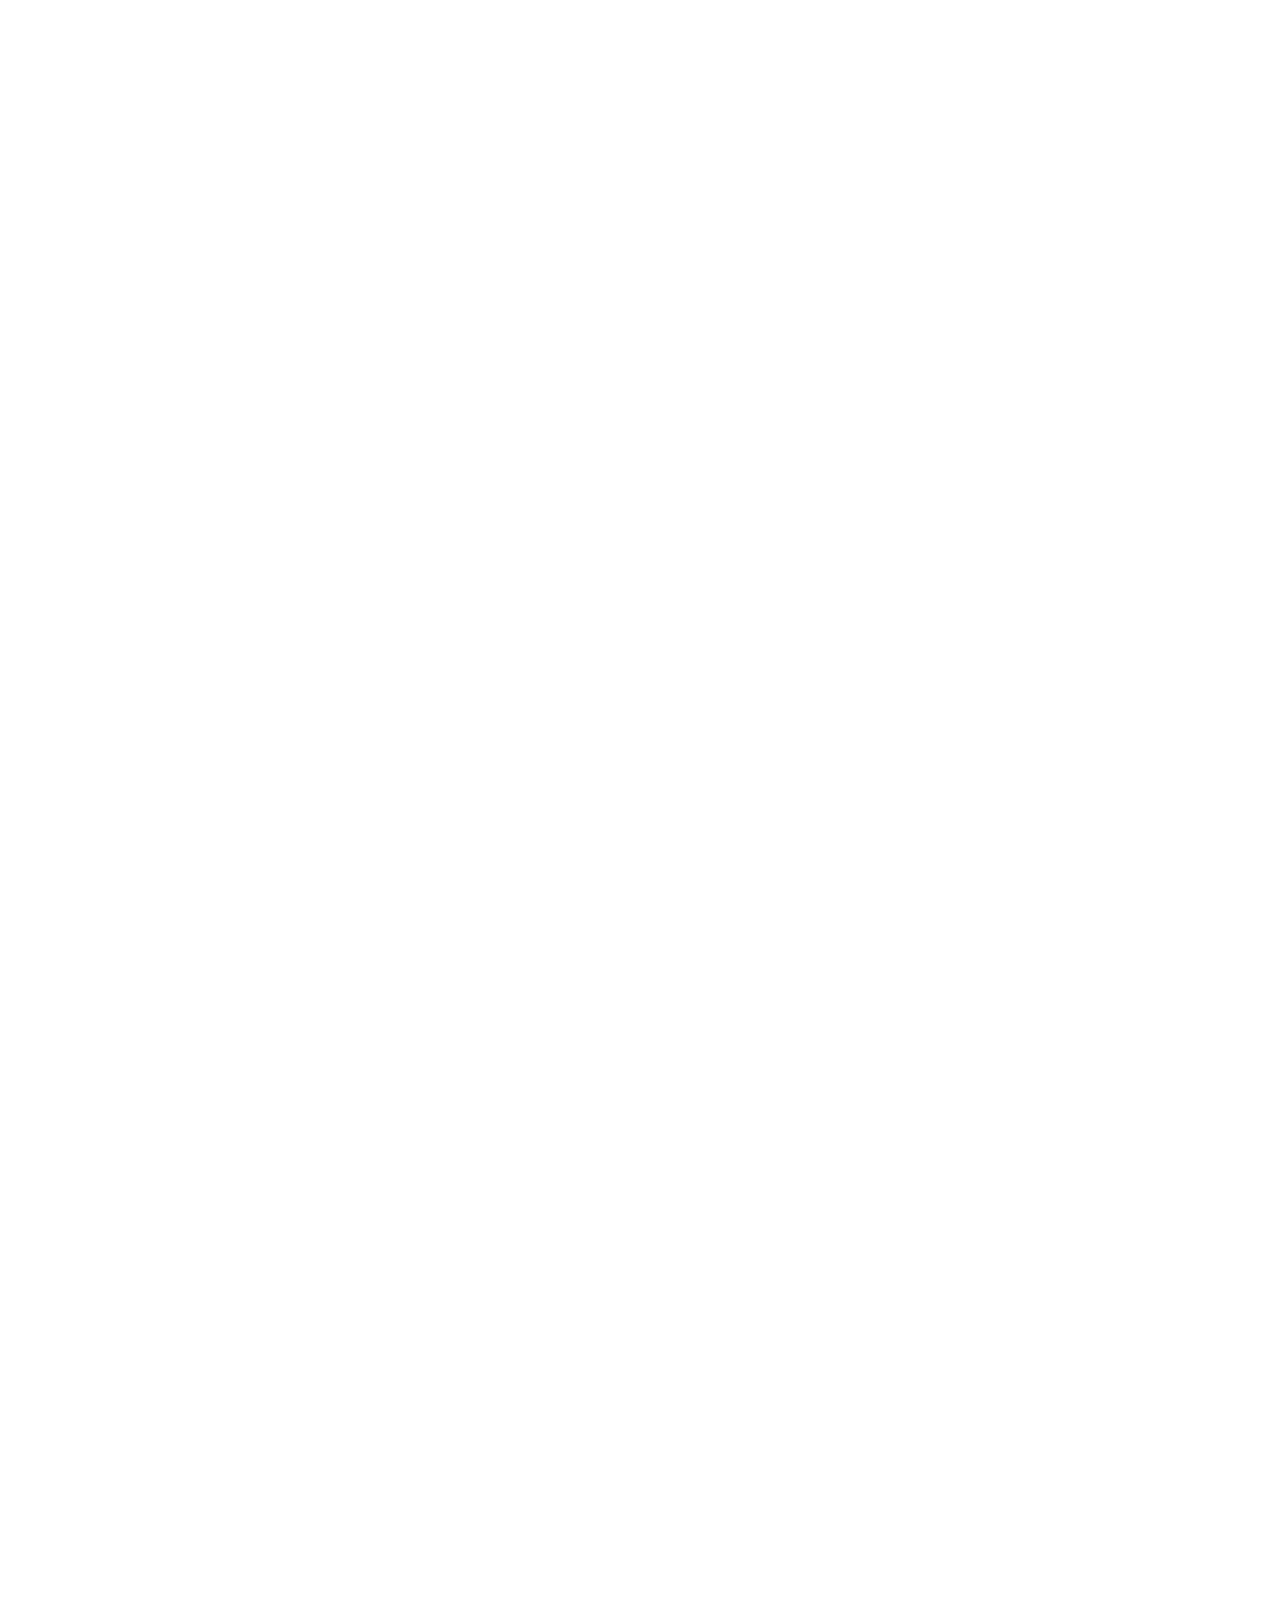
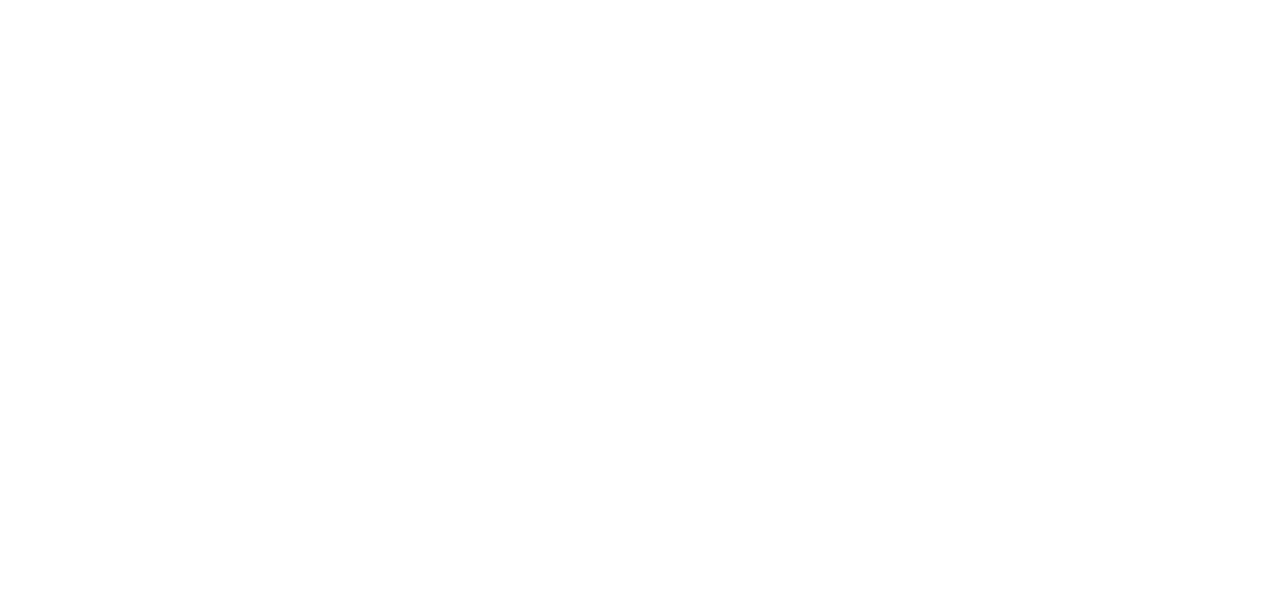
==== commit 37ec7580: "修改supply.html文件" ====
--- a/supply.html
+++ b/supply.html
@@ -40,7 +40,7 @@
 			<a href="supply.html" class="current"  title="供应链金融">供应链金融</a>
 			<a href="consumption.html" title="消费金融">消费金融</a>
 			<a href="financing.html"  title="木头融资">木头融资</a>
-			<a href="index.html"  title="我要开店">我要开店1</a>
+			<a href="index.html"  title="我要开店">我要开店</a>
 		</div>
 	</div>
 	<!--header-->
